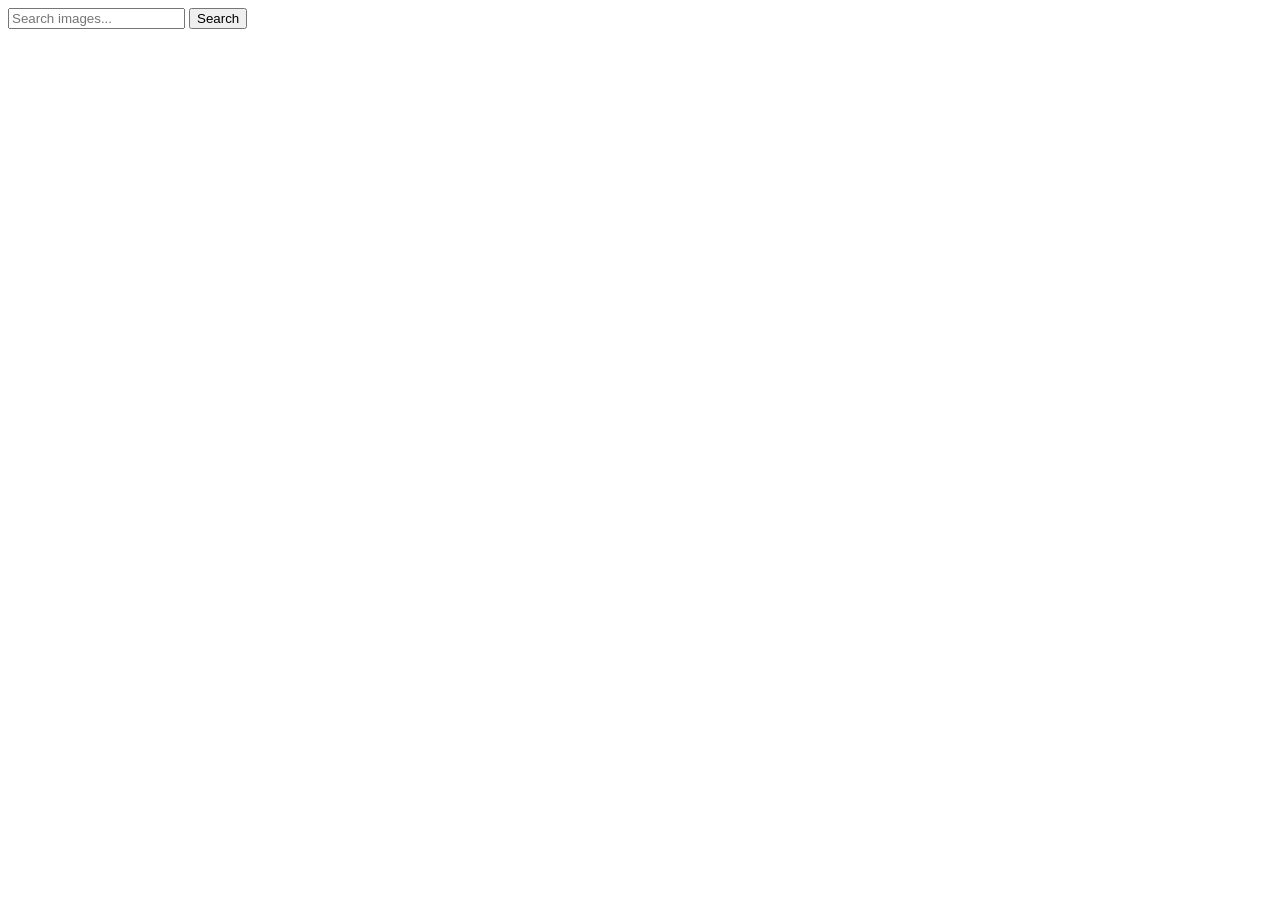
==== index.html @ fdcfae83 "Deploying to gh-pages from @ oleksandrkobzar90/goit-js-hw-12@a4d3abc97d7849e1d54229a32fcf573a2273c6f" ====
<!doctype html>
<html lang="en">
  <head>
    <meta charset="UTF-8" />
    <link rel="icon" type="image/svg+xml" href="/favicon.svg" />
    <meta name="viewport" content="width=device-width, initial-scale=1.0" />
    <title>goit-js-hw-11</title>
    <link rel="preconnect" href="https://fonts.googleapis.com" />
    <link rel="preconnect" href="https://fonts.gstatic.com" crossorigin />
    <link
      href="https://fonts.googleapis.com/css2?family=Montserrat:ital,wght@0,100..900;1,100..900&display=swap"
      rel="stylesheet"
    />
    <script type="module" crossorigin src="/goit-js-hw-12/index.js"></script>
    <link rel="modulepreload" crossorigin href="/goit-js-hw-12/assets/vendor-DQvd0HNi.js">
    <link rel="stylesheet" crossorigin href="/goit-js-hw-12/assets/vendor-DumFYO8Z.css">
    <link rel="stylesheet" crossorigin href="/goit-js-hw-12/assets/index-BS442lZS.css">
  </head>
  <body>
    <form class="form">
      <label>
        <input
          type="text"
          name="search-text"
          placeholder="Search images..."
          required
        />
      </label>
      <button type="submit">Search</button>
    </form>
    <div class="loader-wrap is-hidden">
      <span class="loader"> </span>
    </div>
    <ul class="gallery"></ul>
  </body>
</html>
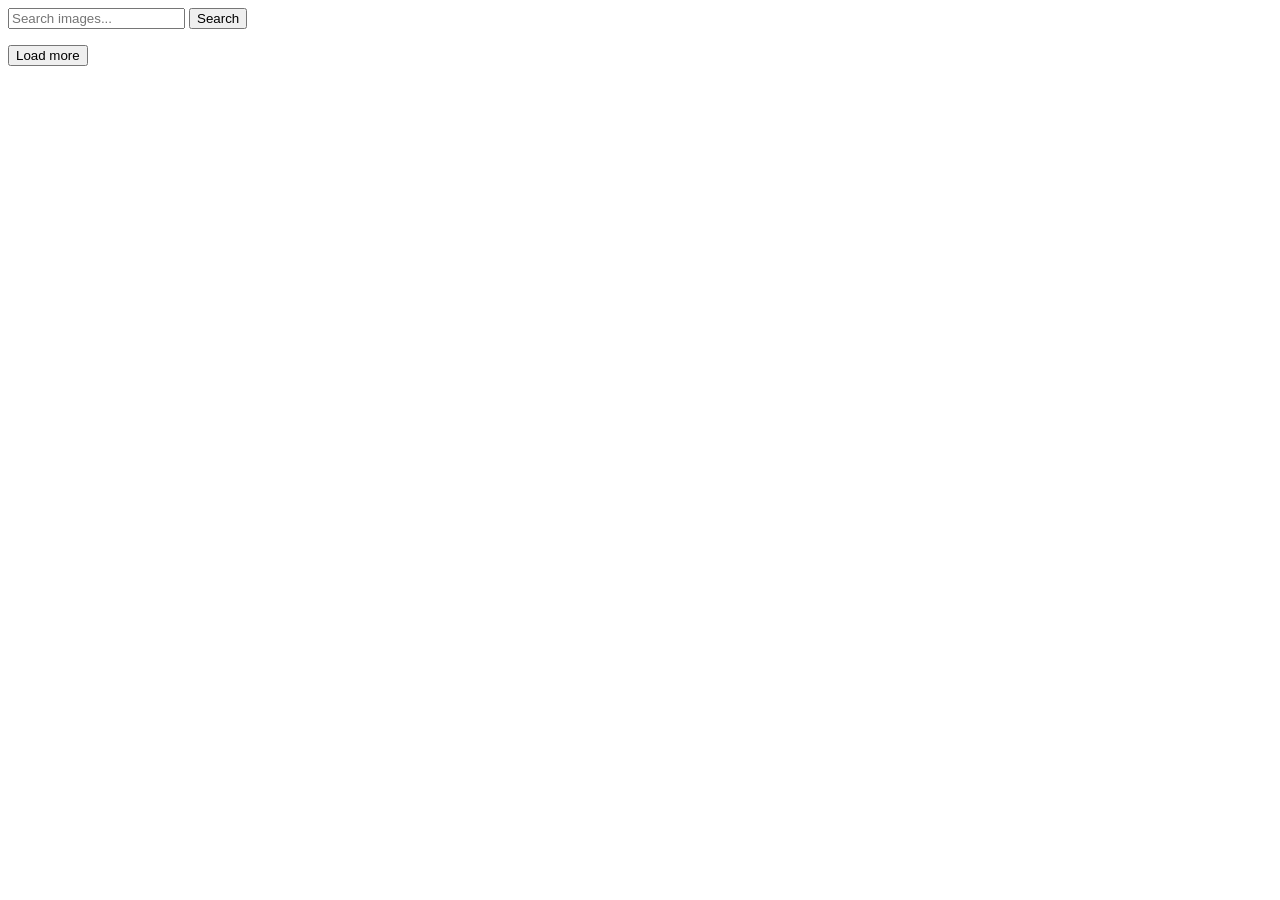
==== commit c18a842e: "Deploying to gh-pages from @ oleksandrkobzar90/goit-js-hw-12@497b6d5ba67654680855cd892eb03659332de98" ====
--- a/index.html
+++ b/index.html
@@ -4,7 +4,7 @@
     <meta charset="UTF-8" />
     <link rel="icon" type="image/svg+xml" href="/favicon.svg" />
     <meta name="viewport" content="width=device-width, initial-scale=1.0" />
-    <title>goit-js-hw-11</title>
+    <title>goit-js-hw-12</title>
     <link rel="preconnect" href="https://fonts.googleapis.com" />
     <link rel="preconnect" href="https://fonts.gstatic.com" crossorigin />
     <link
@@ -28,9 +28,10 @@
       </label>
       <button type="submit">Search</button>
     </form>
+    <ul class="gallery"></ul>
+    <button type="button" class="load-more">Load more</button>
     <div class="loader-wrap is-hidden">
       <span class="loader"> </span>
     </div>
-    <ul class="gallery"></ul>
   </body>
 </html>
